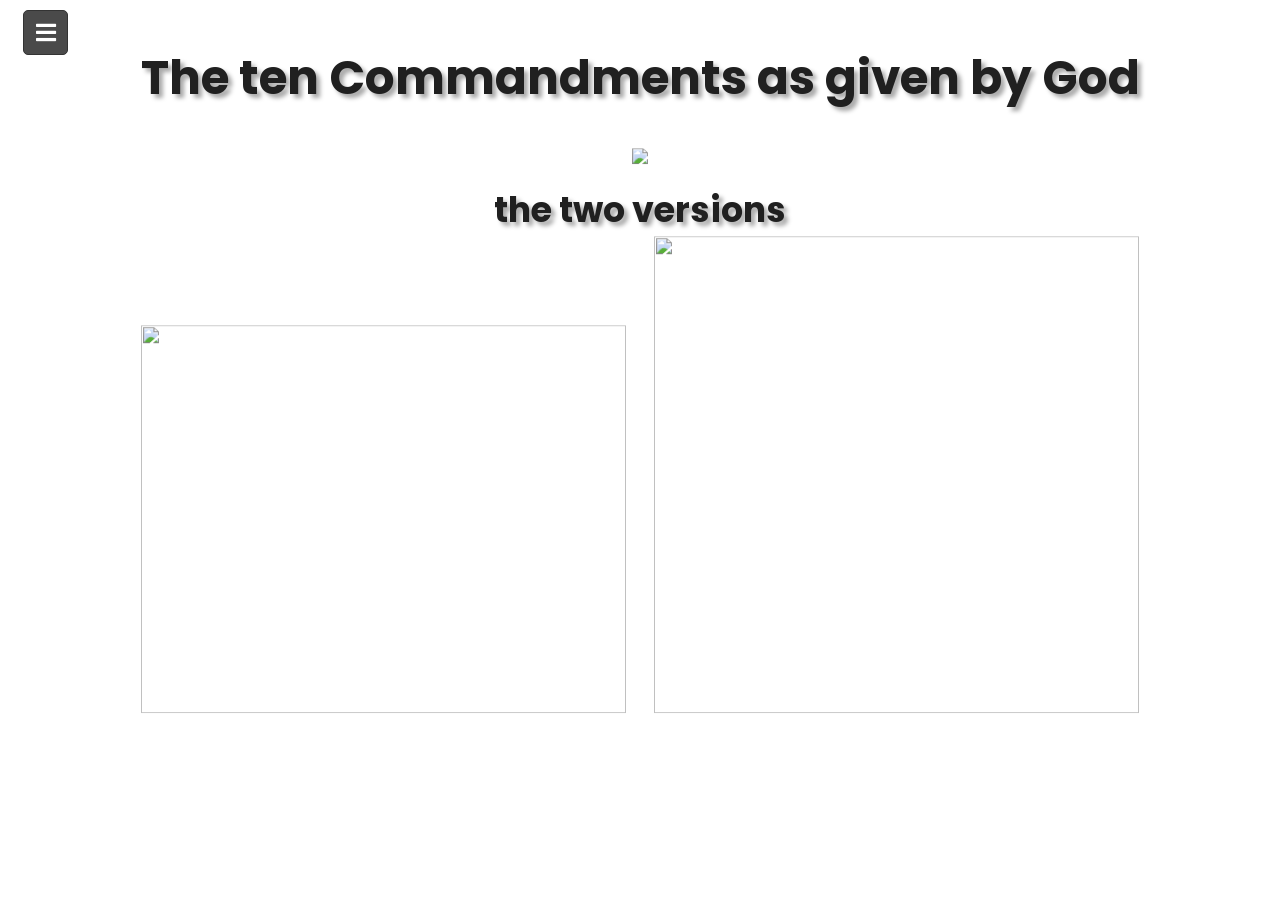
==== index.html @ ac7cde90 "Update index.html" ====
<!DOCTYPE html>
<html lang="en" dir="ltr">
   <head>
      <meta charset="utf-8">
      <title>The Ten Commandments</title>
      <link rel="stylesheet" href="css/sty.css">
	  
      <link rel="stylesheet" href="https://cdnjs.cloudflare.com/ajax/libs/font-awesome/5.15.3/css/all.min.css"/> 

	  <link rel="stylesheet" href="css/style.css"> 
   </head>
   <body>
      <div class="wrapper">
         <input type="checkbox" id="btn" hidden>
         <label for="btn" class="menu-btn">
         <i class="fas fa-bars"></i>
         
		  <i class="fas fa-asterisk"></i>
         </label>
         <nav id="sidebar">
            <div class="title">
              Content
            </div>
            <ul class="list-items">
               <li><a href="#"><i class="fas fa-home"></i>Home</a></li>
               <li><a href="h1.html"><i class="fas fa-globe-europe"></i>highlight.01</a></li>
               <li><a href="h2.html"><i class="fas fa-globe-africa"></i>highlight.02</a></li>
               <li><a href="h3.html"><i class="fas fa-globe-americas"></i>highlight.03</a></li>
               <li><a href="h4.html"><i class="fas fa-globe-asia"></i>highlight.04</a></li>
		       <li><a href="h5.html"><i class="fas fa-globe-europe"></i>highlight.05</a></li>
			 
			   <p><br></p>
	<button class="dropdown-btn">Reading-tool 
    <i class="fa fa-caret-down"></i>
  </button>
  <div class="dropdown-container">
    <li><a href="heb9004.html">LawA-2d</a></li>
    <li><a href="heb9004b.html">LawB-2d</a></li>
    
  </div>
			   
               <li><a href="https://translate.google.ch/?hl=en&sl=iw&tl=en&op=translate"><i class="fas fa-globe-africa"></i>google-tool</a></li>
               <li><a href="#"><i class="fas fa-globe-africa"></i>Languages</a></li>
               <li><a href="info@bibelco.de"><i class="fas fa-envelope"></i>Contact us</a></li>
               <div class="icons">
                
                  <a href="https://x.com"><i class="fab fa-x"></i></a>
                  <a href="https://casemot.github.io/mysp"><i class="fab fa-github"></i></a>
				  <a href="https://youtu.be/2hzknoxYOmU"><i class="fab fa-youtube"></i></a>
				  <a href="https://www.instagram.com/casemote?fqnt=Z3JmbXcyaXd0ZTZx"><i class="fab fa-instagram"></i></a>
                 
               </div>
            </ul>
         </nav>
      </div>
      <div class="content">
         <div class="header">
		     The ten Commandments as given by God
			 <br>
			<center><img src="https://pink-fast-hookworm-378.mypinata.cloud/ipfs/bafybeibhfgxdqf46pociw4myitgqozafzdpsmc3apgbaj7ipv6ycmjhpmy" /></center>
         </div>
         <p>
            the two versions
			<br>
			<left><img id="loiA-id" src="https://pink-fast-hookworm-378.mypinata.cloud/ipfs/bafkreiaftsv2aakywwqjbcdfu226lg6wj677wgnziza27pyn2z7a5qntdu" border="0" width="485" height="388" orgWidth="485" orgHeight="388" usemap="#loiA-id" alt="" /></left>  &nbsp&nbsp  
			
			<right><img id="loiB-id" src="https://pink-fast-hookworm-378.mypinata.cloud/ipfs/bafkreiewy4qoroh4pze6rxv5im2bajtn3hwd4etx7l7w3aq4jk45252wee" border="0" width="485" height="477" orgWidth="485" orgHeight="477" usemap="#loiB-id" alt="" /></right>
			
<map name="loiB-id" id="loiB-id">
<area  alt="" title="" href="#" shape="rect" coords="97,0,485,20" style="outline:none;" target="_self" 
document.getElementById('loiB-id').height=40  
onmouseover="if(document.images) document.getElementById('loiB-id').src= 'https://pink-fast-hookworm-378.mypinata.cloud/ipfs/bafybeigdm2eu6gphxc45jp7gm67dnai5yvzaikucxxazzsxpprauj72sve' ;   " 
onmouseout="if(document.images) document.getElementById('loiB-id').src= 'https://pink-fast-hookworm-378.mypinata.cloud/ipfs/bafkreiewy4qoroh4pze6rxv5im2bajtn3hwd4etx7l7w3aq4jk45252wee';"  />

<area  alt="" title="" href="#" shape="poly" coords="283,129,484,129,484,18,97,15,98,1,0,1,0,111,282,110" style="outline:none;" target="_self" 
document.getElementById('loiB-id').height=40  
onmouseover="if(document.images) document.getElementById('loiB-id').src= 'https://pink-fast-hookworm-378.mypinata.cloud/ipfs/bafybeigdm2eu6gphxc45jp7gm67dnai5yvzaikucxxazzsxpprauj72sve' ;   " 
onmouseout="if(document.images) document.getElementById('loiB-id').src= 'https://pink-fast-hookworm-378.mypinata.cloud/ipfs/bafkreiewy4qoroh4pze6rxv5im2bajtn3hwd4etx7l7w3aq4jk45252wee';"  />

<area  alt="" title="" href="#" shape="poly" coords="0,110,280,111,280,128,484,129,484,186,318,186,318,169,0,167" style="outline:none;" target="_self" 
document.getElementById('loiB-id').height=40  
onmouseover="if(document.images) document.getElementById('loiB-id').src= 'https://pink-fast-hookworm-378.mypinata.cloud/ipfs/bafybeic44j542egz2qd65m6eu4l4jp33ao2sxsssh4ywa7wo7aid2bymty' ;   " 
onmouseout="if(document.images) document.getElementById('loiB-id').src= 'https://pink-fast-hookworm-378.mypinata.cloud/ipfs/bafkreiewy4qoroh4pze6rxv5im2bajtn3hwd4etx7l7w3aq4jk45252wee';"  />

<area  alt="" title="" href="#" shape="poly" coords="316,187,316,169,1,168,0,296,26,296,26,316,484,318,484,186" style="outline:none;" target="_self" 
document.getElementById('loiB-id').height=40  
onmouseover="if(document.images) document.getElementById('loiB-id').src= 'https://pink-fast-hookworm-378.mypinata.cloud/ipfs/bafybeic44j542egz2qd65m6eu4l4jp33ao2sxsssh4ywa7wo7aid2bymty' ;   " 
onmouseout="if(document.images) document.getElementById('loiB-id').src= 'https://pink-fast-hookworm-378.mypinata.cloud/ipfs/bafkreiewy4qoroh4pze6rxv5im2bajtn3hwd4etx7l7w3aq4jk45252wee';"  />

<area  alt="" title="" href="#" shape="poly" coords="0,298,26,298,26,316,484,316,484,370,149,371,149,352,0,353" style="outline:none;" target="_self" 
document.getElementById('loiB-id').height=40  
onmouseover="if(document.images) document.getElementById('loiB-id').src= 'https://pink-fast-hookworm-378.mypinata.cloud/ipfs/bafybeic44j542egz2qd65m6eu4l4jp33ao2sxsssh4ywa7wo7aid2bymty' ;   " 
onmouseout="if(document.images) document.getElementById('loiB-id').src= 'https://pink-fast-hookworm-378.mypinata.cloud/ipfs/bafkreiewy4qoroh4pze6rxv5im2bajtn3hwd4etx7l7w3aq4jk45252wee';"  />
</map>

<map name="loiA-id" id="loiA-id">
<area  alt="" title="" href="#" shape="poly" coords="1,335,175,336,175,354,484,354,484,386,254,386,254,367,0,365" style="outline:none;" target="_self" 
document.getElementById('loiA-id').height=40  
onmouseover="if(document.images) document.getElementById('loiA-id').src= 'https://pink-fast-hookworm-378.mypinata.cloud/ipfs/bafybeidehg2ofzkivzs23qeh5xzgxshve3trkl6dc6aasilkujtvigwr5i' ;   " 
onmouseout="if(document.images) document.getElementById('loiA-id').src= 'https://pink-fast-hookworm-378.mypinata.cloud/ipfs/bafkreiaftsv2aakywwqjbcdfu226lg6wj677wgnziza27pyn2z7a5qntdu';"  />

<area  alt="" title="" href="#" shape="poly" coords="4,316.00000381469727,41,316.00000381469727,42,328.00000381469727,0,328.00000381469727,482,337.00000381469727,481,348.00000381469727,441,347.00000381469727,440,335.00000381469727,47,330.00000381469727,4,330.00000381469727" style=
document.getElementById('loiA-id').height=40  
onmouseover="if(document.images) document.getElementById('loiA-id').src= 'https://pink-fast-hookworm-378.mypinata.cloud/ipfs/bafybeidehg2ofzkivzs23qeh5xzgxshve3trkl6dc6aasilkujtvigwr5i' ;   " 
onmouseout="if(document.images) document.getElementById('loiA-id').src= 'https://pink-fast-hookworm-378.mypinata.cloud/ipfs/bafkreiaftsv2aakywwqjbcdfu226lg6wj677wgnziza27pyn2z7a5qntdu';"  />

<area  alt="" title="" href="#" shape="rect" coords="150,316,252,332" style="outline:none;" target="_self" 
document.getElementById('loiA-id').height=40  
onmouseover="if(document.images) document.getElementById('loiA-id').src= 'https://pink-fast-hookworm-378.mypinata.cloud/ipfs/bafybeidehg2ofzkivzs23qeh5xzgxshve3trkl6dc6aasilkujtvigwr5i' ;   " 
onmouseout="if(document.images) document.getElementById('loiA-id').src= 'https://pink-fast-hookworm-378.mypinata.cloud/ipfs/bafkreiaftsv2aakywwqjbcdfu226lg6wj677wgnziza27pyn2z7a5qntdu';"  />

<area  alt="" title="" href="#" shape="poly" coords="3,151,160,151,160,165,482,169,482,290,170,290,170,272,3,272" style="outline:none;" target="_self" 
document.getElementById('loiA-id').height=40  
onmouseover="if(document.images) document.getElementById('loiA-id').src= 'https://pink-fast-hookworm-378.mypinata.cloud/ipfs/bafybeihj6ql7e55huqrzoc47yxjpx4zgrpw6mt5ue22prxd2yuoyphblo4' ;   " 
onmouseout="if(document.images) document.getElementById('loiA-id').src= 'https://pink-fast-hookworm-378.mypinata.cloud/ipfs/bafkreiaftsv2aakywwqjbcdfu226lg6wj677wgnziza27pyn2z7a5qntdu';"  />

<area  alt="" title="" href="#" shape="poly" coords="0,21,330,19,330,36,484,37,484,125,52,123,52,107,0,107" style="outline:none;" target="_self" 
document.getElementById('loiA-id').height=40  
onmouseover="if(document.images) document.getElementById('loiA-id').src= 'https://pink-fast-hookworm-378.mypinata.cloud/ipfs/bafybeihj6ql7e55huqrzoc47yxjpx4zgrpw6mt5ue22prxd2yuoyphblo4' ;   " 
onmouseout="if(document.images) document.getElementById('loiA-id').src= 'https://pink-fast-hookworm-378.mypinata.cloud/ipfs/bafkreiaftsv2aakywwqjbcdfu226lg6wj677wgnziza27pyn2z7a5qntdu';"  />
</map>
	
         </p>
      </div>
<script>
/* Loop through all dropdown buttons to toggle between hiding and showing its dropdown content - This allows the user to have multiple dropdowns without any conflict */
var dropdown = document.getElementsByClassName("dropdown-btn");
var i;

for (i = 0; i < dropdown.length; i++) {
  dropdown[i].addEventListener("click", function() {
    this.classList.toggle("active");
    var dropdownContent = this.nextElementSibling;
    if (dropdownContent.style.display === "block") {
      dropdownContent.style.display = "none";
    } else {
      dropdownContent.style.display = "block";
    }
  });
}
</script>
	  
   </body>
</html>
---- css/sty.css ----
.sidenav {
  height: 100%;
  width: 200px;
  position: fixed;
  z-index: 1;
  top: 0;
  left: 0;
  background-color: #111;
  overflow-x: hidden;
  padding-top: 20px;
}

/* Style the sidenav links and the dropdown button */
.sidenav a, .dropdown-btn {
  padding: 6px 8px 6px 16px;
  text-decoration: none;
  font-size: 20px;
  color: #818181;
  display: block;
  border: none;
  background: none;
  width: 100%;
  text-align: left;
  cursor: pointer;
  outline: none;
}

/* On mouse-over */
.sidenav a:hover, .dropdown-btn:hover {
  color: #f1f1f1;
}


/* Main content */
.main {
  margin-left: 200px; /* Same as the width of the sidenav */
  font-size: 20px; /* Increased text to enable scrolling */
  padding: 0px 10px;
}

/* Add an active class to the active dropdown button */
.active {
  background-color: grey;
  color: white;
}

/* Dropdown container (hidden by default). Optional: add a lighter background color and some left padding to change the design of the dropdown content */
.dropdown-container {
  display: none;
  background-color: #262626;
  padding-left: 8px;
}

/* Optional: Style the caret down icon */
.fa-caret-down {
  float: right;
  padding-right: 8px;
}

/* Some media queries for responsiveness */
@media screen and (max-height: 450px) {
  .sidenav {padding-top: 15px;}
  .sidenav a {font-size: 18px;}
}
---- css/style.css ----
@import url('https://fonts.googleapis.com/css?family=Poppins:400,500,600,700&display=swap');
*{
  margin: 0;
  padding: 0;
  box-sizing: border-box;
  font-family: 'Poppins', sans-serif;
}
.wrapper{
  height: 100%;
  width: 300px;
  position: relative;
}
.wrapper .menu-btn{
  position: absolute;
  left: 23px;
  top: 10px;
  background: #4a4a4a;
  color: #fff;
  height: 45px;
  width: 45px;
  z-index: 9999;
  border: 1px solid #333;
  border-radius: 5px;
  cursor: pointer;
  display: flex;
  align-items: center;
  justify-content: center;
  transition: all 0.3s ease;
}
#btn:checked ~ .menu-btn{
  left: 23px;
}
.wrapper .menu-btn i{
  position: absolute;
  transform: ;
  font-size: 23px;
  transition: all 1.4s ease;
}
.wrapper .menu-btn i.fa-asterisk{
  opacity: 0;
}
#btn:checked ~ .menu-btn i.fa-asterisk{
  opacity: 1;
  transform: rotate(-540deg);
}
#btn:checked ~ .menu-btn i.fa-bars{
  opacity: 0;
  transform: rotate(540deg);
}
#sidebar{
  position: fixed;
  background: #404040;
  height: 100%;
  width: 270px;
  overflow: hidden;
  left: -270px;
  transition: all 0.3s ease;
}
#btn:checked ~ #sidebar{
  left: 0;
}
#sidebar .title{
  line-height: 65px;
  text-align: center;
  background: #333;
  font-size: 25px;
  font-weight: 600;
  color: #f2f2f2;
  border-bottom: 1px solid #222;
}
#sidebar .list-items{
  position: relative;
  background: #404040;
  width: 100%;
  height: 100%;
  list-style: none;
}
#sidebar .list-items li{
  padding-left: 40px;
  line-height: 50px;
  border-top: 1px solid rgba(255,255,255,0.1);
  border-bottom: 1px solid #333;
  transition: all 0.3s ease;
}
#sidebar .list-items li:hover{
  border-top: 1px solid transparent;
  border-bottom: 1px solid transparent;
  box-shadow: 0 0px 10px 3px #222;
}
#sidebar .list-items li:first-child{
  border-top: none;
}
#sidebar .list-items li a{
  color: #f2f2f2;
  text-decoration: none;
  font-size: 18px;
  font-weight: 500;
  height: 100%;
  width: 100%;
  display: block;
}
#sidebar .list-items li a i{
  margin-right: 20px;
}
#sidebar .list-items .icons{
  width: 100%;
  height: 40px;
  text-align: center;
  position: absolute;
  bottom: 100px;
  line-height: 40px;
  display: flex;
  align-items: center;
  justify-content: center;
}
#sidebar .list-items .icons a{
  height: 100%;
  width: 40px;
  display: block;
  margin: 0 5px;
  font-size: 18px;
  color: #f2f2f2;
  background: #4a4a4a;
  border-radius: 5px;
  border: 1px solid #383838;
  transition: all 0.3s ease;
}
#sidebar .list-items .icons a:hover{
  background: #404040;
}
.list-items .icons a:first-child{
  margin-left: 0px;
}
.content{
  position: absolute;
  top: 20%;
  left: 50%;
  transform: translate(-50%,-20%);
  color: #202020;
  z-index: -1;
  width: 100%;
  text-align: center;
   text-shadow: 4px 4px 4px #aaa
}
.content .header{
  font-size: 47px;
  font-weight: 700;
  text-shadow: 4px 4px 4px #aaa
}
.content p{
  font-size: 35px;
  font-weight: 700;
}
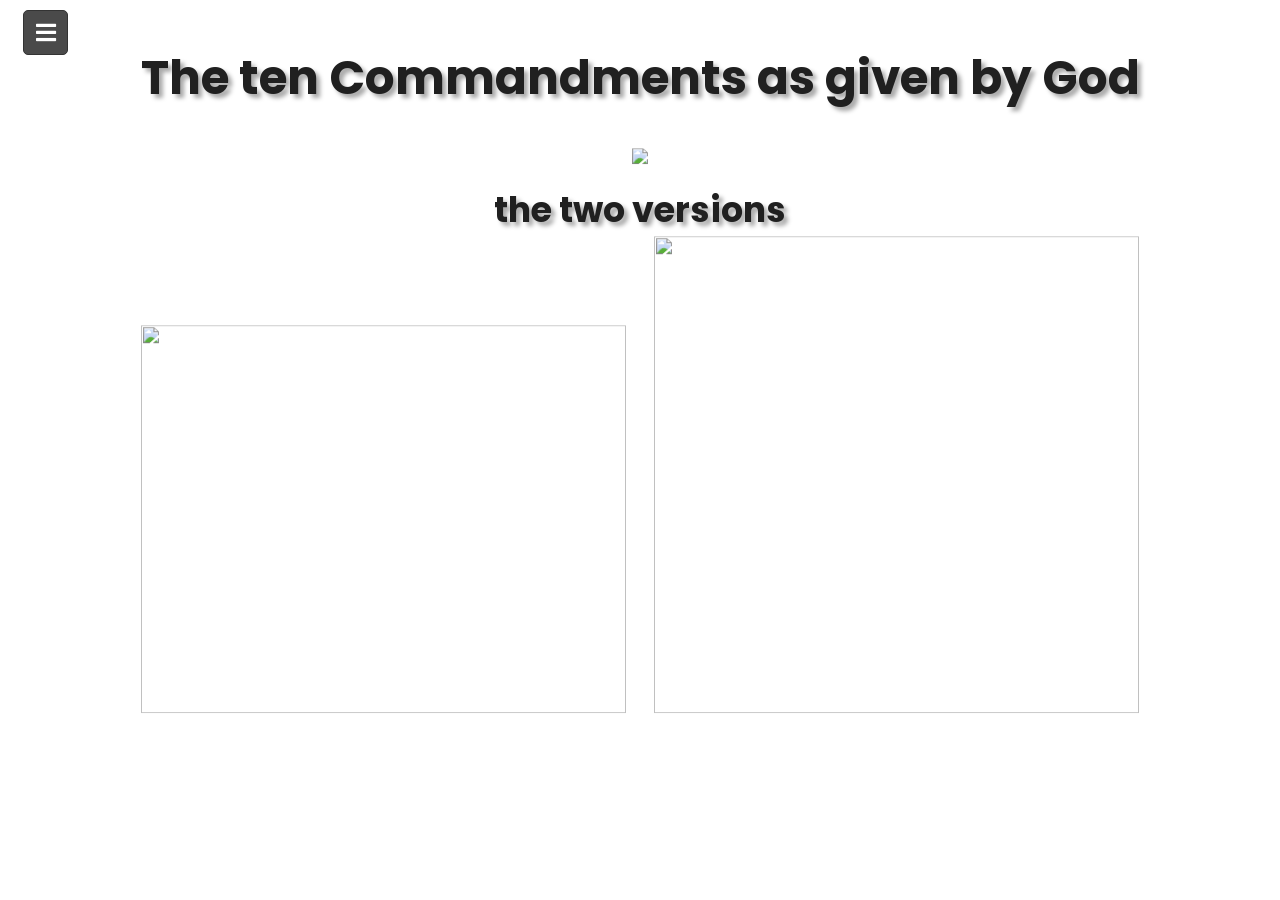
==== commit 75555c86: "Update index.html" ====
--- a/index.html
+++ b/index.html
@@ -44,7 +44,7 @@
                <li><a href="info@bibelco.de"><i class="fas fa-envelope"></i>Contact us</a></li>
                <div class="icons">
                 
-                  <a href="https://x.com"><i class="fab fa-x"></i></a>
+                  <a href="https://x.com/casemotx"><i class="fab fa-x"></i></a>
                   <a href="https://casemot.github.io/mysp"><i class="fab fa-github"></i></a>
 				  <a href="https://youtu.be/2hzknoxYOmU"><i class="fab fa-youtube"></i></a>
 				  <a href="https://www.instagram.com/casemote?fqnt=Z3JmbXcyaXd0ZTZx"><i class="fab fa-instagram"></i></a>
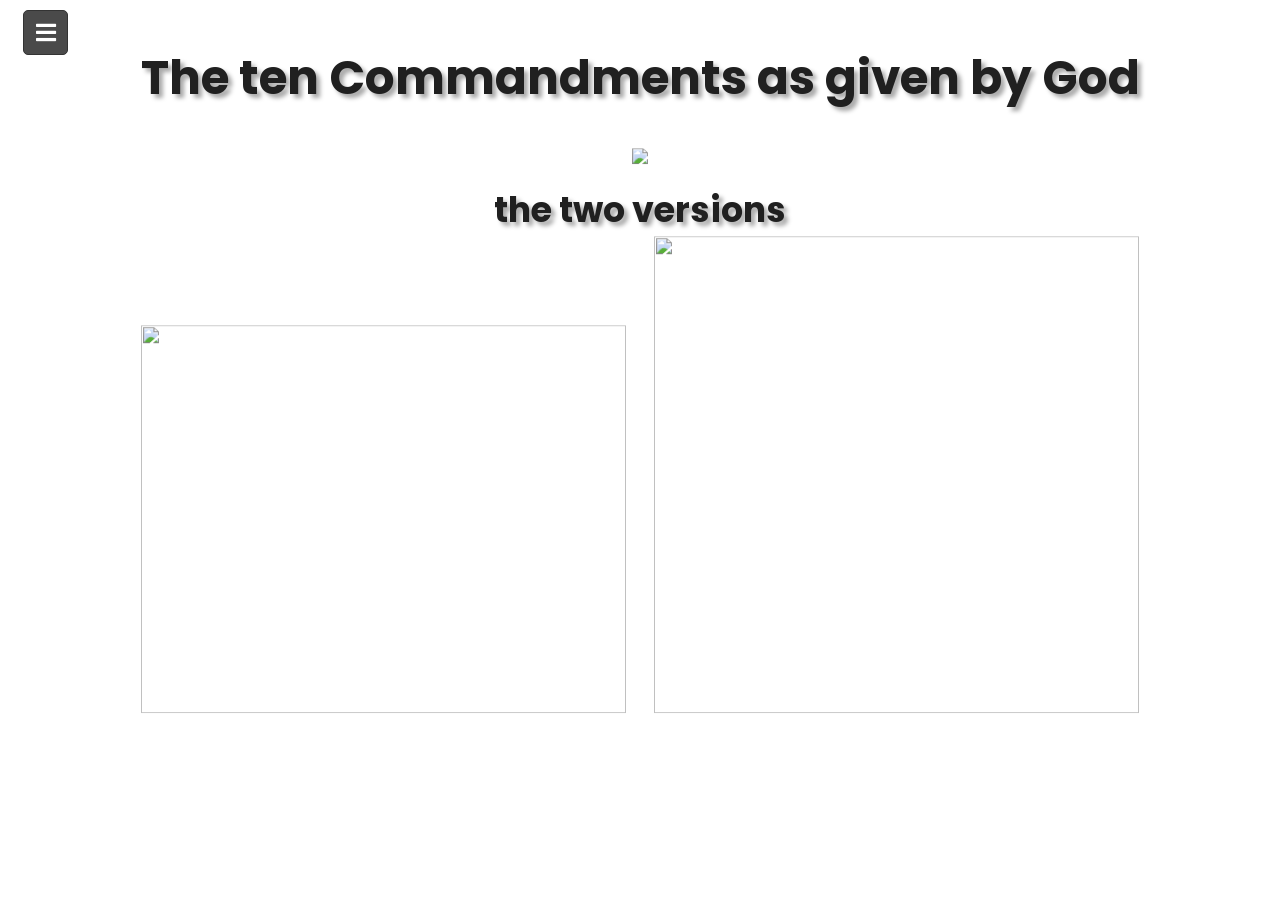
==== commit e380ad5c: "Update index.html" ====
--- a/index.html
+++ b/index.html
@@ -41,7 +41,7 @@
 			   
                <li><a href="https://translate.google.ch/?hl=en&sl=iw&tl=en&op=translate"><i class="fas fa-globe-africa"></i>google-tool</a></li>
                <li><a href="#"><i class="fas fa-globe-africa"></i>Languages</a></li>
-               <li><a href="info@bibelco.de"><i class="fas fa-envelope"></i>Contact us</a></li>
+               <li><a href="info@bibleco.de"><i class="fas fa-envelope"></i>Contact us</a></li>
                <div class="icons">
                 
                   <a href="https://x.com/casemotx"><i class="fab fa-x"></i></a>
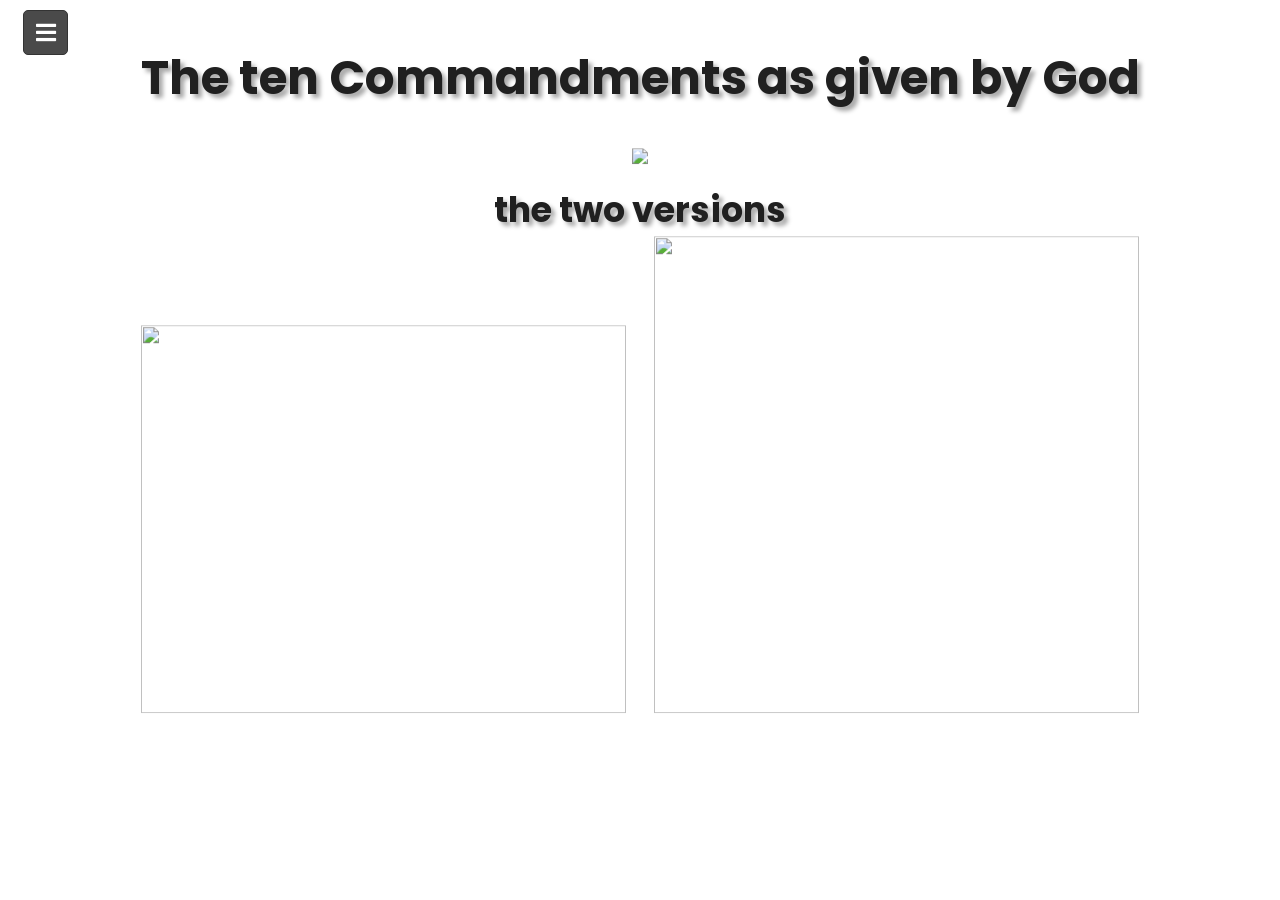
==== commit 40fe8414: "Fix HTML encoding issues in index.html" ====
--- a/index.html
+++ b/index.html
@@ -40,11 +40,11 @@
   </div>
 			   
                <li><a href="https://translate.google.ch/?hl=en&sl=iw&tl=en&op=translate"><i class="fas fa-globe-africa"></i>google-tool</a></li>
-               <li><a href="#"><i class="fas fa-globe-africa"></i>Languages</a></li>
+            <--!  <li><a href="#"><i class="fas fa-globe-africa"></i>Languages</a></li> -->
                <li><a href="info@bibleco.de"><i class="fas fa-envelope"></i>Contact us</a></li>
                <div class="icons">
                 
-                  <a href="https://x.com/casemotx"><i class="fab fa-x"></i></a>
+                  <a href="https://x.com/casemotx"><i class="fab fa-x-twitter"></i></a>
                   <a href="https://casemot.github.io/mysp"><i class="fab fa-github"></i></a>
 				  <a href="https://youtu.be/2hzknoxYOmU"><i class="fab fa-youtube"></i></a>
 				  <a href="https://www.instagram.com/casemote?fqnt=Z3JmbXcyaXd0ZTZx"><i class="fab fa-instagram"></i></a>
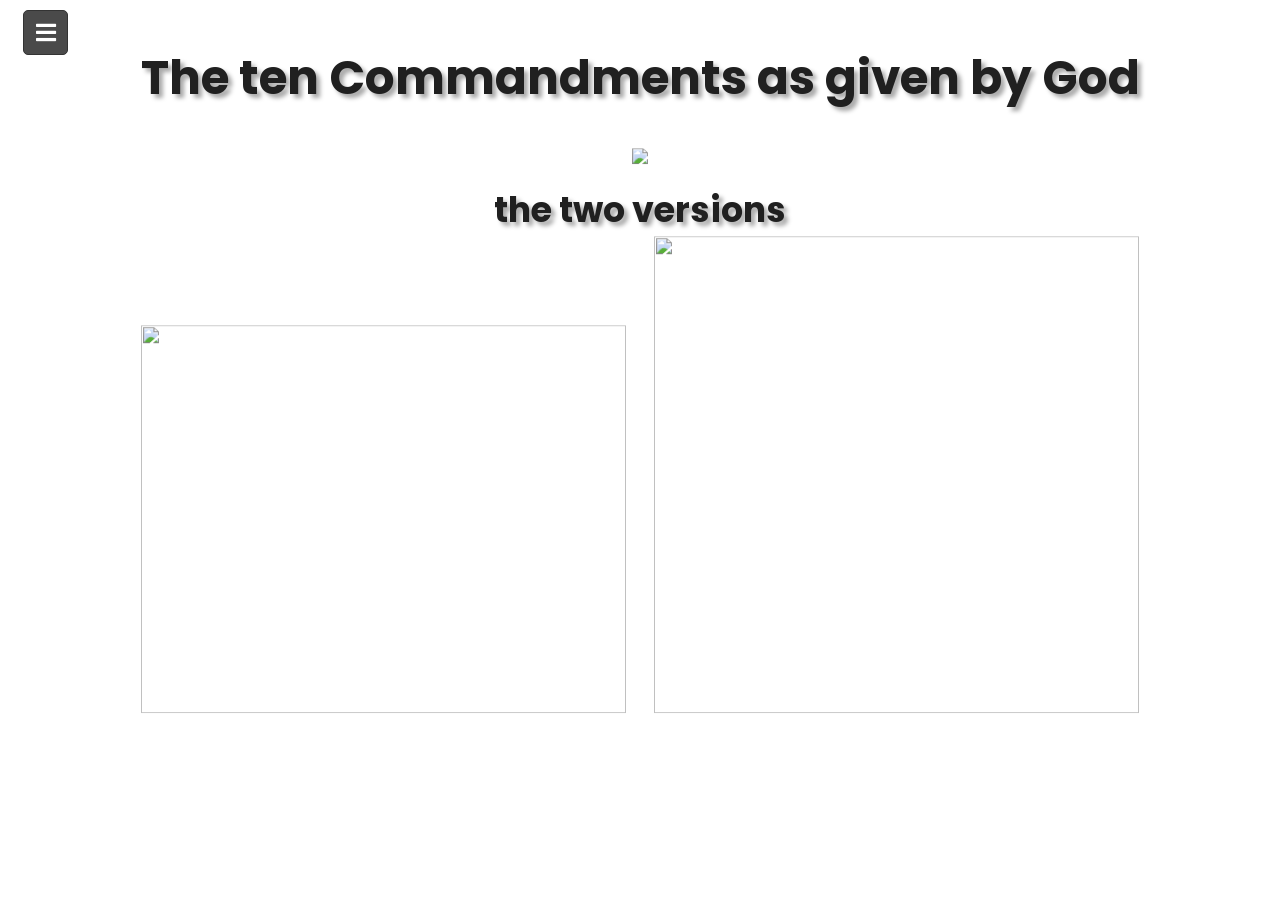
==== commit d22074da: "Fix HTML formatting and structure" ====
--- a/index.html
+++ b/index.html
@@ -40,7 +40,7 @@
   </div>
 			   
                <li><a href="https://translate.google.ch/?hl=en&sl=iw&tl=en&op=translate"><i class="fas fa-globe-africa"></i>google-tool</a></li>
-            <--!  <li><a href="#"><i class="fas fa-globe-africa"></i>Languages</a></li> -->
+            <!-- <li><a href="#"><i class="fas fa-globe-africa"></i>Languages</a></li> -->
                <li><a href="info@bibleco.de"><i class="fas fa-envelope"></i>Contact us</a></li>
                <div class="icons">
                 
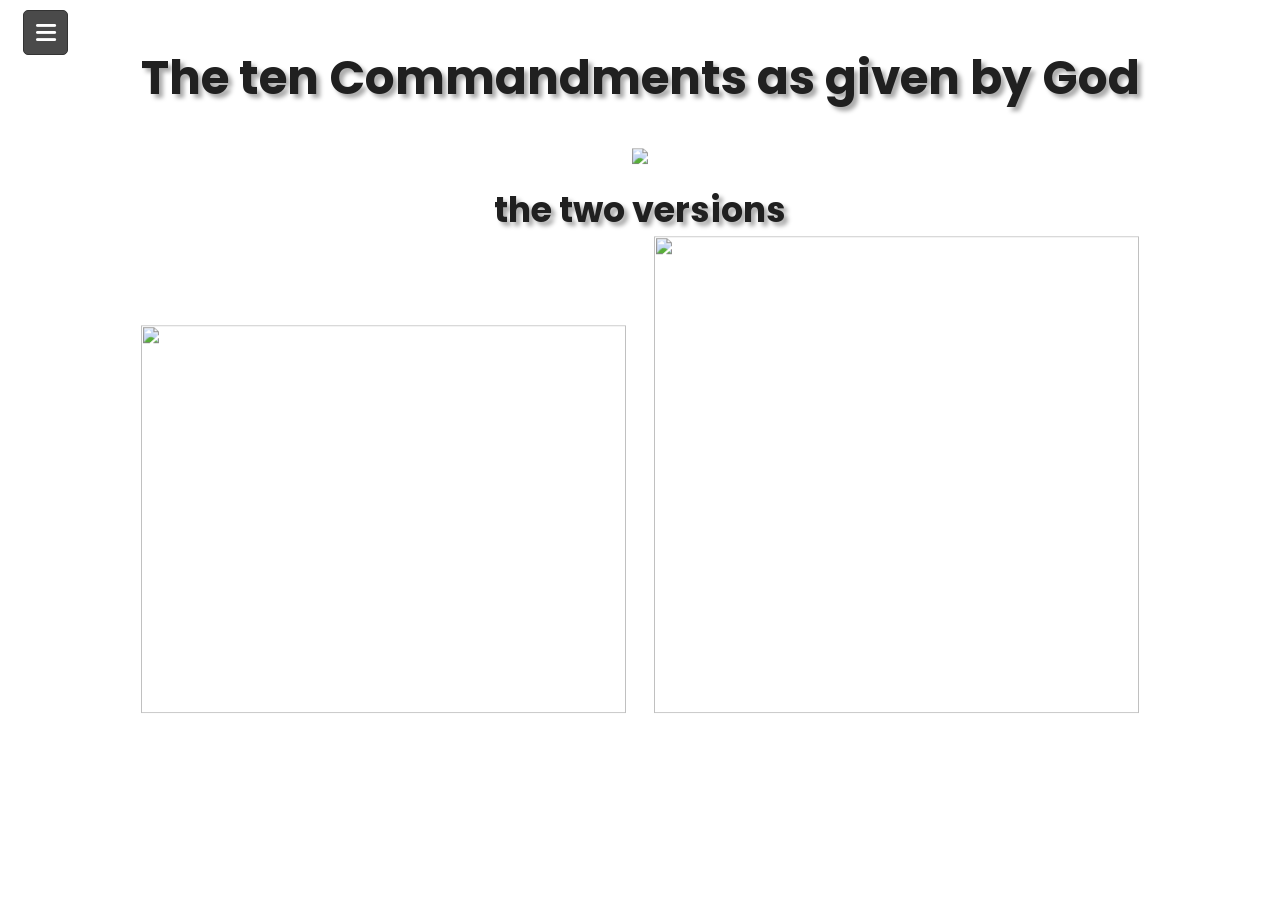
==== commit bc6e9489: "Update Font Awesome version in index.html" ====
--- a/index.html
+++ b/index.html
@@ -5,7 +5,7 @@
       <title>The Ten Commandments</title>
       <link rel="stylesheet" href="css/sty.css">
 	  
-      <link rel="stylesheet" href="https://cdnjs.cloudflare.com/ajax/libs/font-awesome/5.15.3/css/all.min.css"/> 
+      <link rel="stylesheet" href="https://cdnjs.cloudflare.com/ajax/libs/font-awesome/6.4.2/css/all.min.css"/> 
 
 	  <link rel="stylesheet" href="css/style.css"> 
    </head>
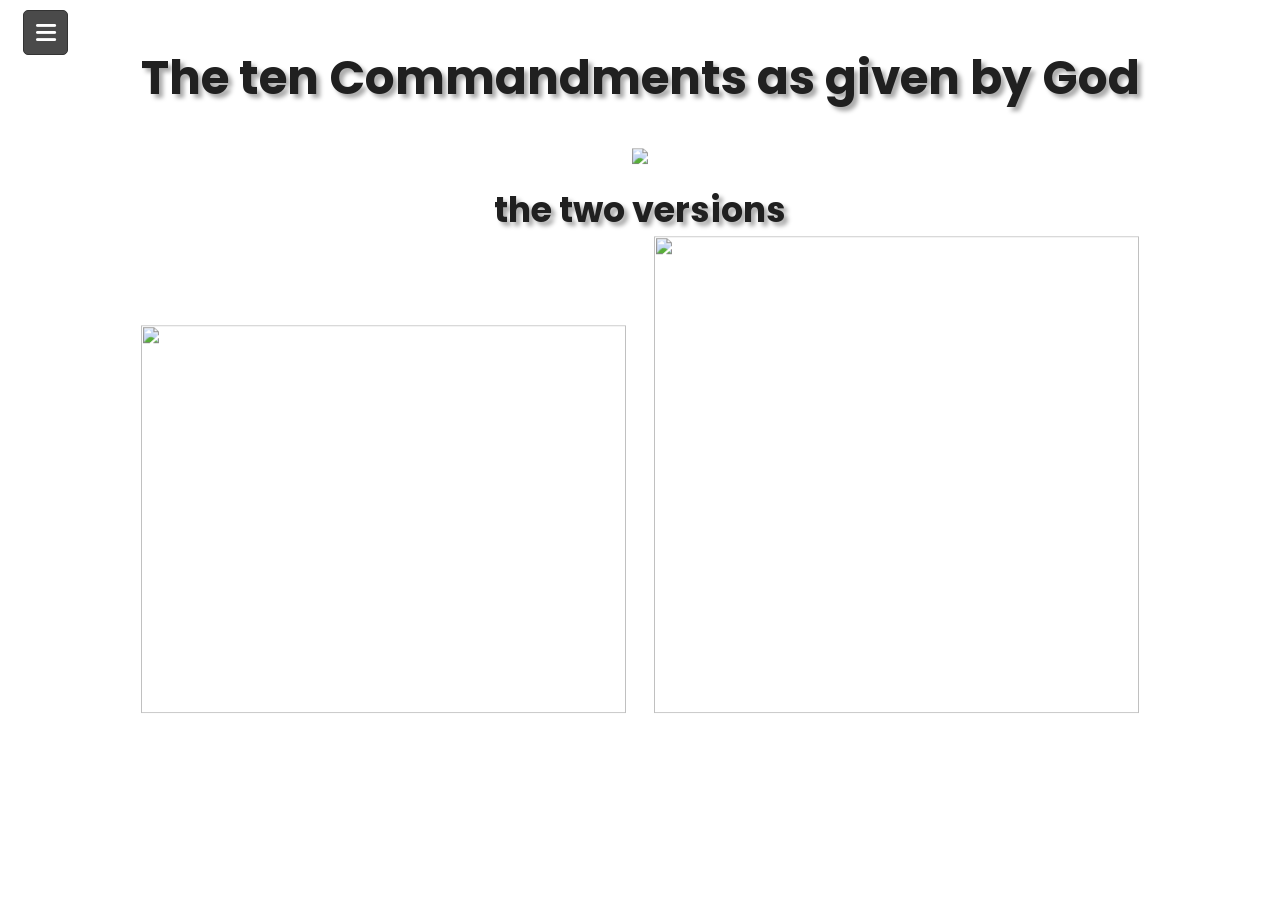
==== commit 009ab670: "Add files via upload" ====
--- a/index.html
+++ b/index.html
@@ -28,6 +28,7 @@
                <li><a href="h3.html"><i class="fas fa-globe-americas"></i>highlight.03</a></li>
                <li><a href="h4.html"><i class="fas fa-globe-asia"></i>highlight.04</a></li>
 		       <li><a href="h5.html"><i class="fas fa-globe-europe"></i>highlight.05</a></li>
+			   <li><a href="h6.html"><i class="fas fa-globe-europe"></i>highlight.06</a></li>
 			 
 			   <p><br></p>
 	<button class="dropdown-btn">Reading-tool 
@@ -44,7 +45,7 @@
                <li><a href="info@bibleco.de"><i class="fas fa-envelope"></i>Contact us</a></li>
                <div class="icons">
                 
-                  <a href="https://x.com/casemotx"><i class="fab fa-x-twitter"></i></a>
+                  <a href="https://x.com/casemotx"><i class="fa-brands fa-x-twitter"></i></a>
                   <a href="https://casemot.github.io/mysp"><i class="fab fa-github"></i></a>
 				  <a href="https://youtu.be/2hzknoxYOmU"><i class="fab fa-youtube"></i></a>
 				  <a href="https://www.instagram.com/casemote?fqnt=Z3JmbXcyaXd0ZTZx"><i class="fab fa-instagram"></i></a>
